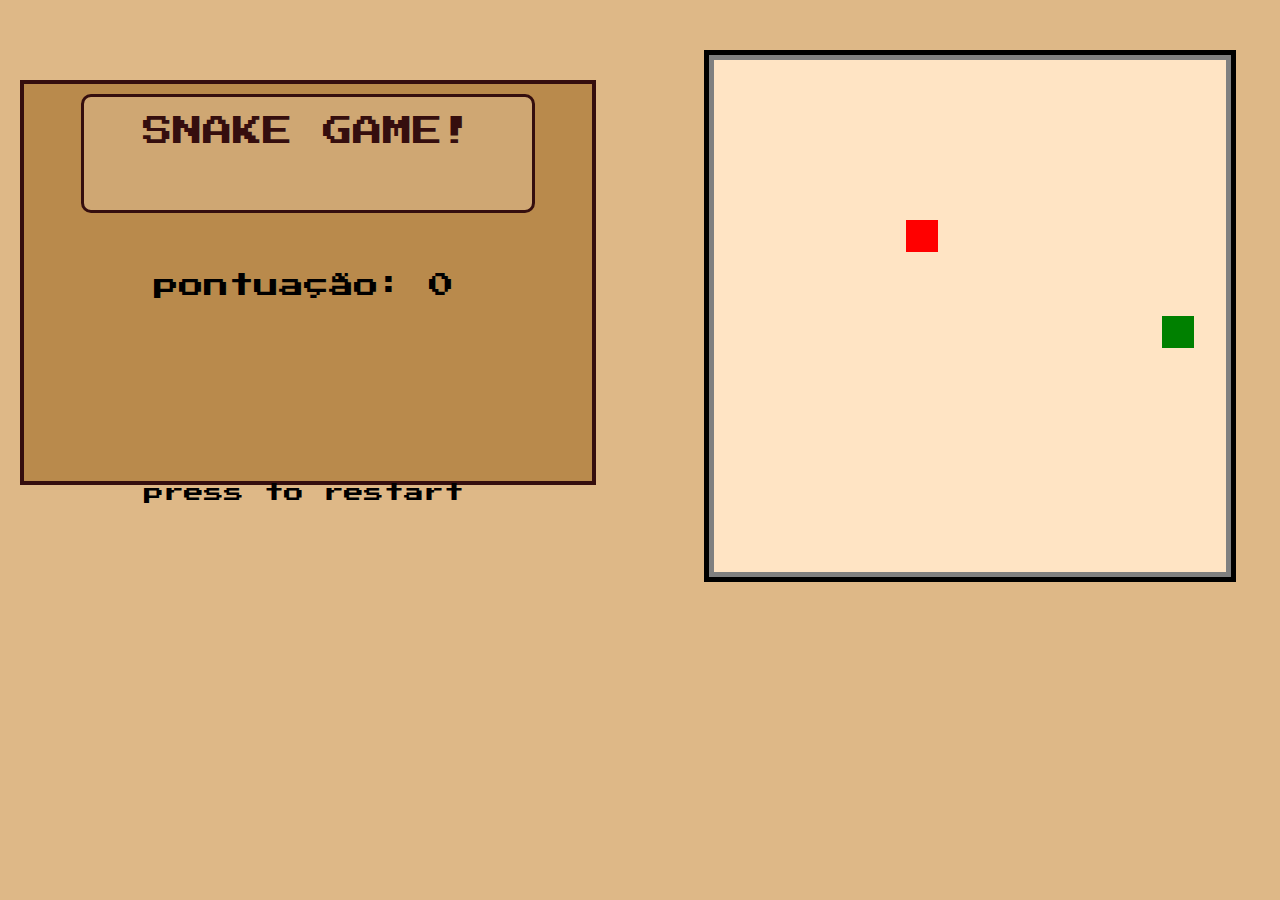
==== index.html @ ca34e389 "01" ====
<!DOCTYPE html>
<html lang="en">
<head>
    <meta charset="UTF-8">
    <meta name="viewport" content="width=device-width, initial-scale=1.0">
    <meta http-equiv="X-UA-Compatible" content="ie=edge">
    <title>Snake Game</title>
    <link rel="stylesheet" href="style.css">
    <script defer src="script.js"></script>
</head>
<body>
    <div class="info">
        <p class="principal">SNAKE GAME!</p>
        <div class="pont">
            <label  >pontuação:</label>
            <label id="pontua">0</label>
        </div>
        <button type="button" onClick="window.location.reload();">press to restart</button>
    </div>
    <label id="game-over"></label>
    <div class="box">
        
    <canvas id="snake" width="512" height="512"></canvas>
    </div>
</body>
</html>
---- style.css ----
@import url('https://fonts.googleapis.com/css2?family=Press+Start+2P&display=swap');
* {
    padding: 0;
    margin: 0;
    box-sizing:border-box
}
body {
    text-align: center;
    background-color: burlywood;
}
button{
    height: 30px;
    color: black;
    font-family: 'Press Start 2P', cursive;
    background-color: transparent;
    border-radius: 10px;
    border: none;
    margin: 180px 0px 0px 120px;
    font-size: 20px;
}
button:hover{
    animation: blinker 5s linear infinite;
}
@keyframes blinker {  
    75% { opacity: 0.90; }
    50% { opacity: 0.60; }
    25% { opacity: 0.30; }
  }
.pont{
    margin: 60px 0px 0px 130px;
    font-size: 25px;
}
.info{
    background-color: rgb(185, 138, 76);
    border: 4px solid rgb(53, 14, 14);
    width: 45%;
    margin: 30px 20px;
    height: 45%;
    position: absolute;
    font-family: 'Press Start 2P', cursive;
    text-align: left;
}

.principal{
    text-align: center;
    font-size: 30px;
    margin: 10px auto;
    font-family: 'Press Start 2P', cursive; 
    border: 3px solid rgb(53, 14, 14);; 
    padding: 20px 15px;   
    border-radius: 10px;
    background-color: rgb(207, 167, 115);
    color: rgb(53, 14, 14);
    max-width: 80%;
    height: 30%;
}
.box{
    height: 532px;
    width: 532px;
    display: flex;
    flex-direction: column;
    justify-content: center;
    align-items: center;
    background-color:white;
    background-color: gray;
    border: 5px solid black;
    margin: 50px 0px 0px 55% ;
}
#game-over{
    position: absolute;
    right: 12%;
    top: 47%;
    font-size: 40px;
    font-family: 'Press Start 2P', cursive;

}
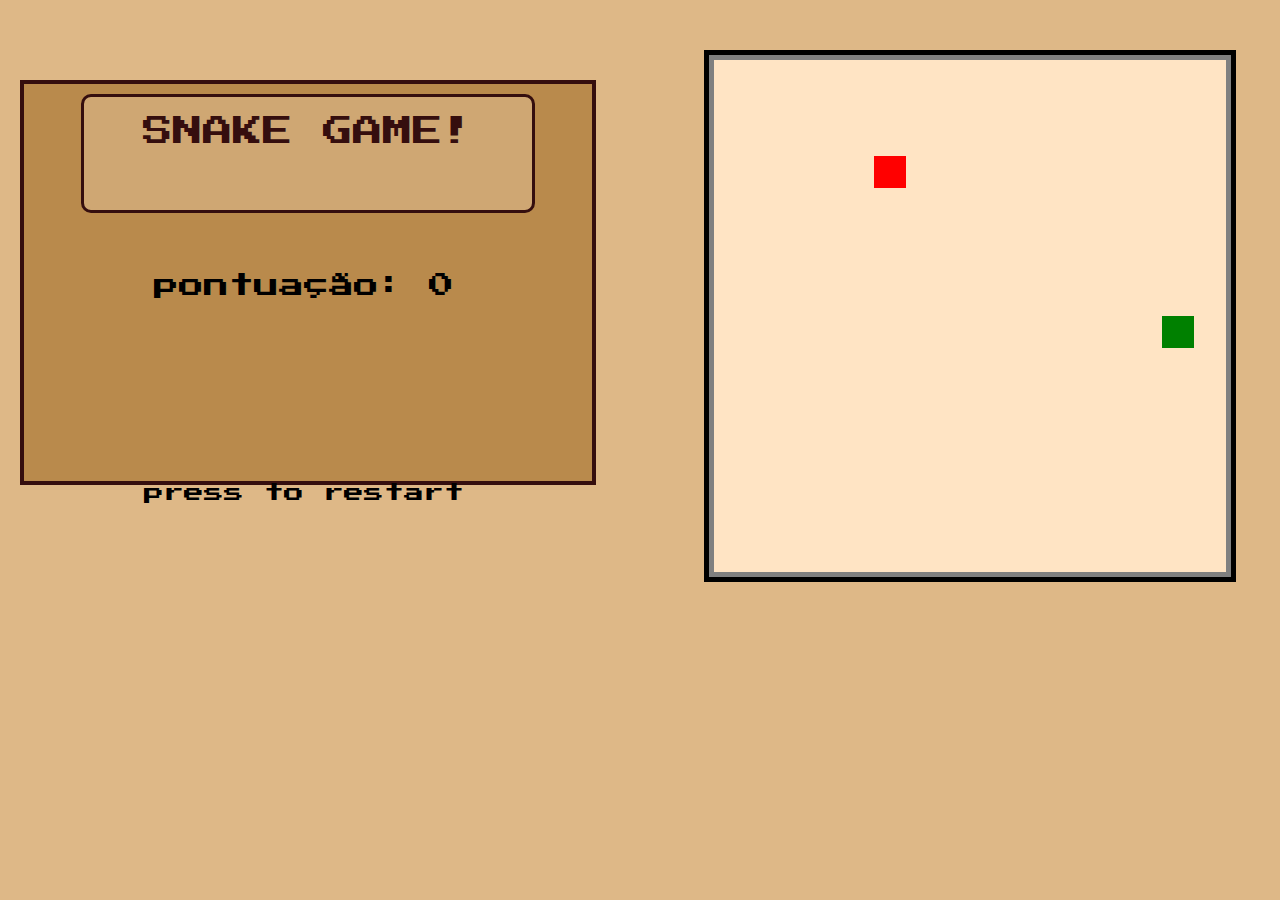
==== commit da54d3e3: "Update index.html" ====
--- a/index.html
+++ b/index.html
@@ -1,5 +1,5 @@
 <!DOCTYPE html>
-<html lang="en">
+<html lang="pt-br">
 <head>
     <meta charset="UTF-8">
     <meta name="viewport" content="width=device-width, initial-scale=1.0">
